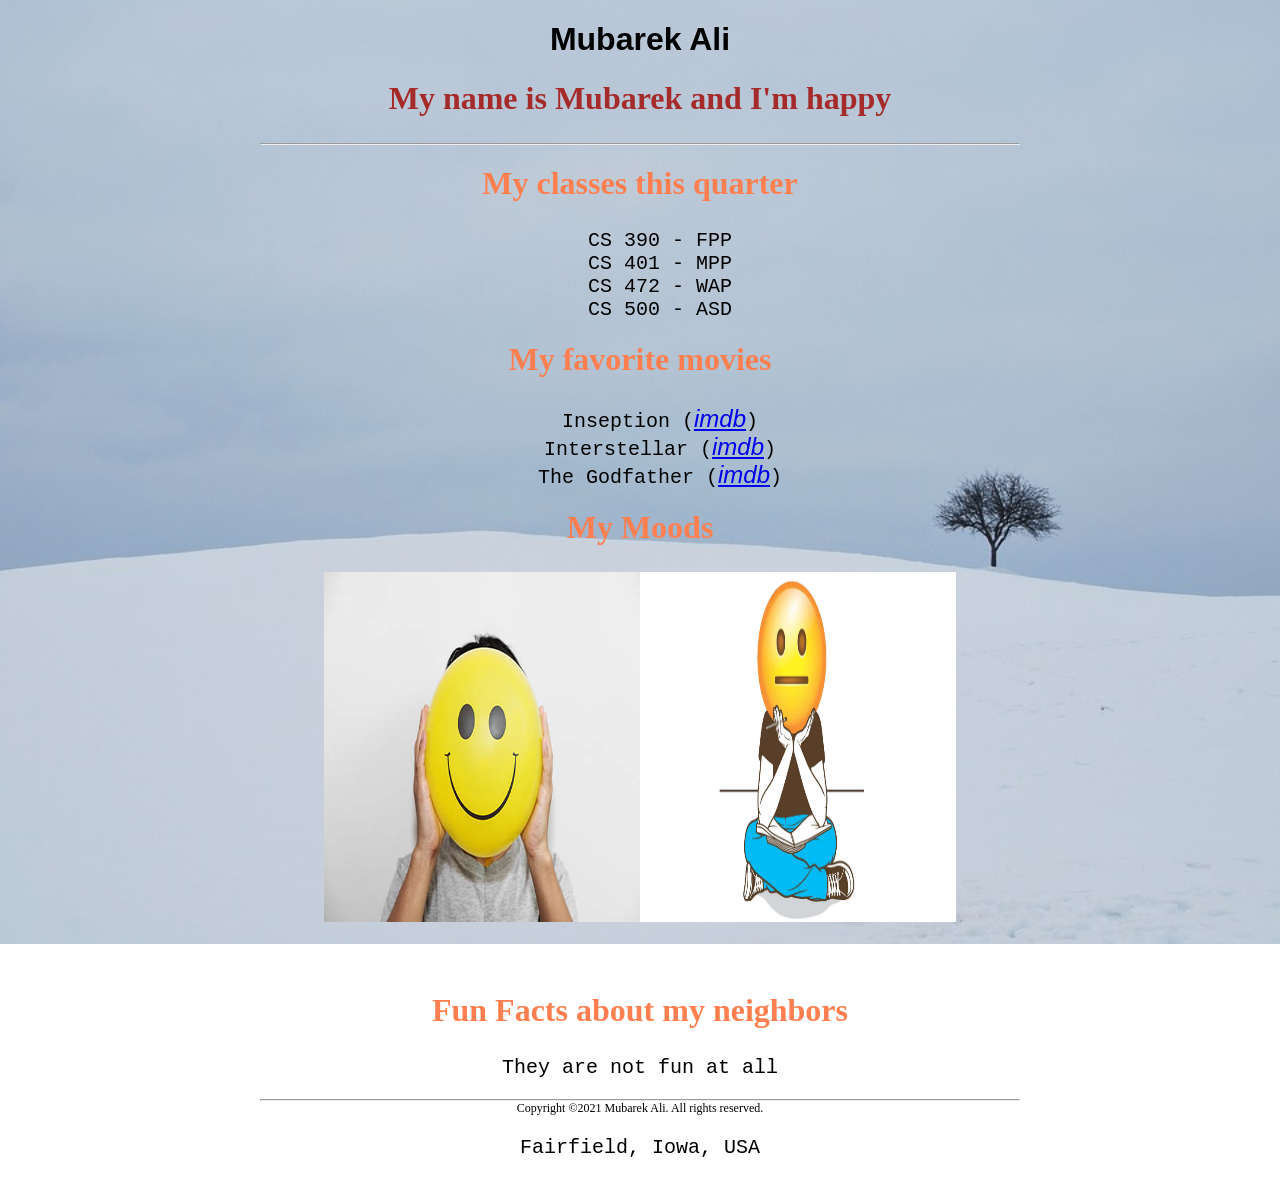
==== aboutme.html @ 379b5891 "About me WAP" ====
<!DOCTYPE html>
<html lang="en">

<head>
    <meta charset="UTF-8">
    <meta http-equiv="X-UA-Compatible" content="IE=edge">
    <meta name="viewport" content="width=device-width, initial-scale=1.0">
    <title>Document</title>
    <link rel="stylesheet" href="styleme.css">
</head>

<body>
    <div>
        <div id="personal_info">

            <h1>Mubarek Ali </h1>
            <h2> My name is Mubarek and I'm happy </h2>
            <hr>

        </div>
        <div>
            <div id="courses">

                <h2> My classes this quarter </h2>
                <ul>
                    <li> CS 390 - FPP </li>
                    <li> CS 401 - MPP </li>
                    <li> CS 472 - WAP </li>
                    <li> CS 500 - ASD</li>

                </ul>
            </div>

            <div id="fav_movies">
                <h2> My favorite movies</h2>
                <ol>
                    <li> Inseption (<a href="https://www.imdb.com/title/tt1375666/">imdb</a>)</li>
                    <li> Interstellar (<a href="https://www.imdb.com/title/tt0816692/?ref_=nv_sr_srsg_0">imdb</a>)</li>
                    <li> The Godfather (<a href=" https://www.imdb.com/title/tt0068646/?ref_=nv_sr_srsg_0">imdb</a>)
                    </li>
                </ol>
            </div>
            <div id="moods">
                <h2>My Moods</h2>
                <div id="img_left">
                    <img id="happy" src="happy.jpeg" alt="">

                </div>
                <div id="img_right">
                    <img id="bored" src="Bored-out-of-their-minds.jpeg" alt="">

                </div>

            </div>
            <div style="height: 400px;"></div>
            <div id="fun_fact">
                <h2> Fun Facts about my neighbors</h2>
                <p> They are not fun at all</p>
            </div>
        </div>
    </div>

    <hr>
    <footer>

        <div style="text-align: center; font-size: 9pt; font-family: Verdana">


            Copyright ©2021 Mubarek Ali. All rights reserved.<br>
            <p>Fairfield, Iowa, USA</p>
        </div>
    </footer>
</body>

</html>
---- styleme.css ----
body {
    background-image: url('winter-2518916_960_720.jpeg');
    background-repeat: no-repeat;
    background-size: cover;
    background-attachment: fixed;
}



#personal_info h1 {
    font-family: Optima, sans-serif;
    text-align: center;

}

#personal_info h2 {
    font-family: Snell Roundhand, cursive;
    color: brown;
    text-align: center;

}


h2 {
    font-family: Bradley Hand, cursive;
    font-weight: 900;
    color: coral;
    font-size: xx-large;
    text-align: center;
    margin-top: 20px;


}

ul,
ol,
p {
    font-family: monospace;
    font-size: x-large;
    align-items: center;
    list-style: none;
    text-align: center;
}

#fav_movies {
    text-align: center;
}

#fav_movies a {
    font-style: italic;
    font-family: Optima, sans-serif;
}

/* #moods {
    text-align: center;

} */

#img_left {
    float: left;
    width: 50%;


}

#img_right {
    float: left;
    width: 50%;


}

img {

    width: 50%;
    height: 350px;
    margin: auto;

}

#happy {
    margin-left: 50%;
}

hr {
    width: 60%;
    margin: auto;
}
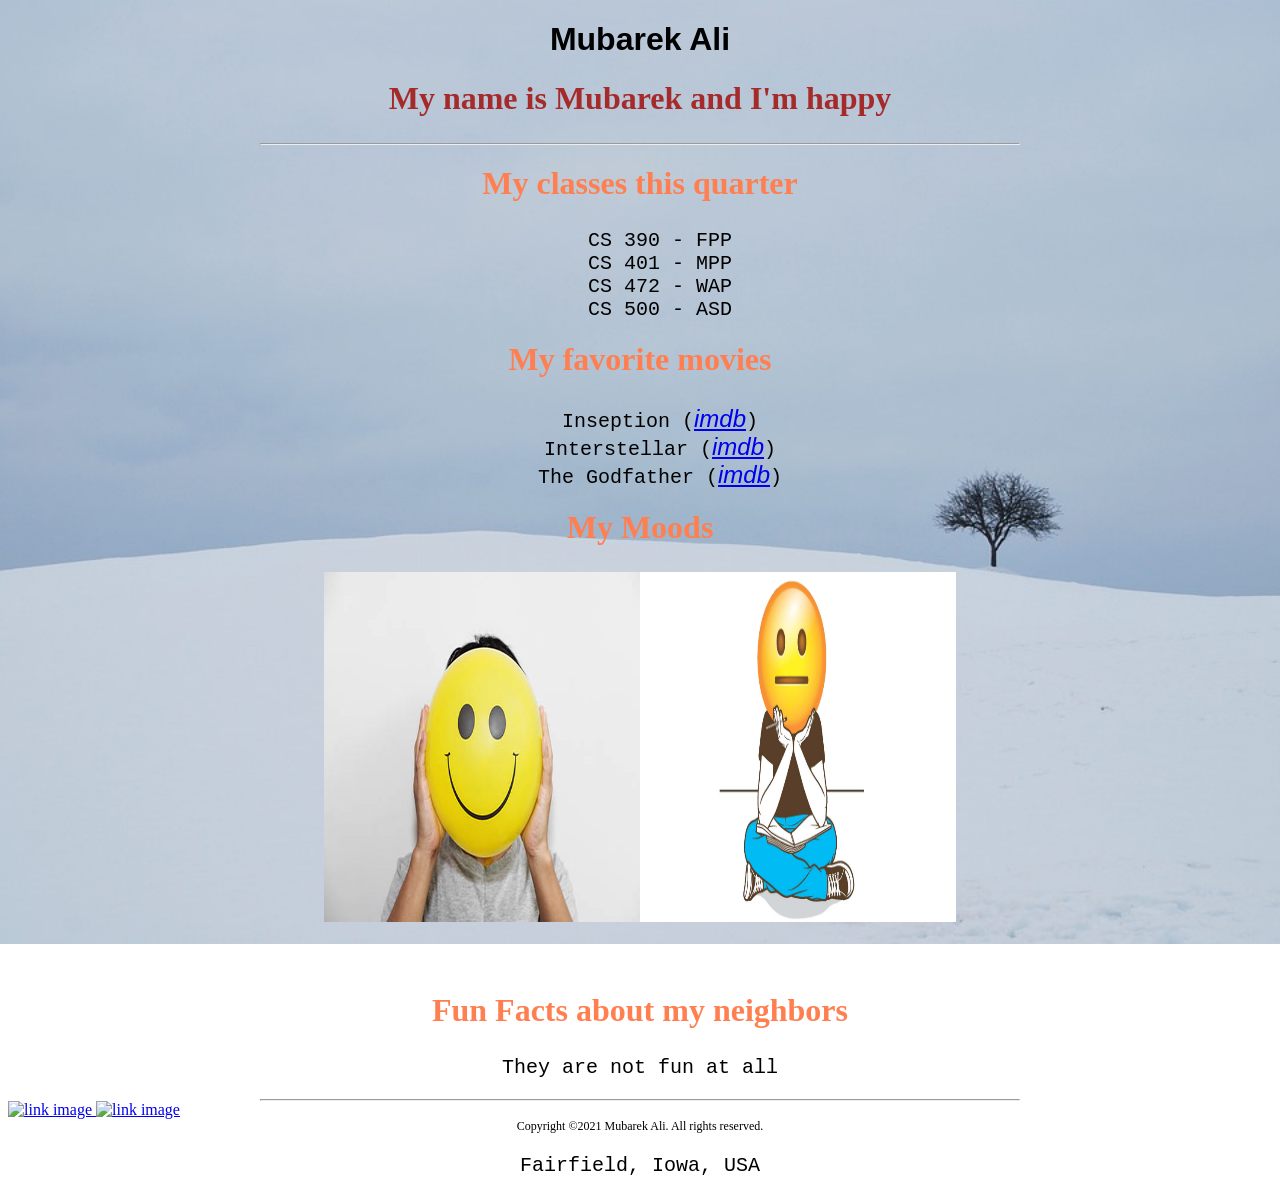
==== commit acd295b9: "checker" ====
--- a/aboutme.html
+++ b/aboutme.html
@@ -12,6 +12,7 @@
 <body>
     <div>
         <div id="personal_info">
+
 
             <h1>Mubarek Ali </h1>
             <h2> My name is Mubarek and I'm happy </h2>
@@ -62,7 +63,13 @@
 
     <hr>
     <footer>
-
+        <a href="https://validator.w3.org/nu/?doc=https%3A%2F%2Fabdiwjilo.github.io%2Faboutme%2Faboutme.html">
+            <img alt="link image" src="https://manalabs.org/img/w3c-html.png" />
+        </a>
+        <a
+            href="http://jigsaw.w3.org/css-validator/validator?uri=https%3A%2F%2Fabdiwjilo.github.io%2Faboutme%2Faboutme.html&profile=css3svg&usermedium=all&warning=1&vextwarning=&lang=en">
+            <img alt="link image" src="https://manalabs.org/img/w3c-css.png" />
+        </a>
         <div style="text-align: center; font-size: 9pt; font-family: Verdana">
 
 
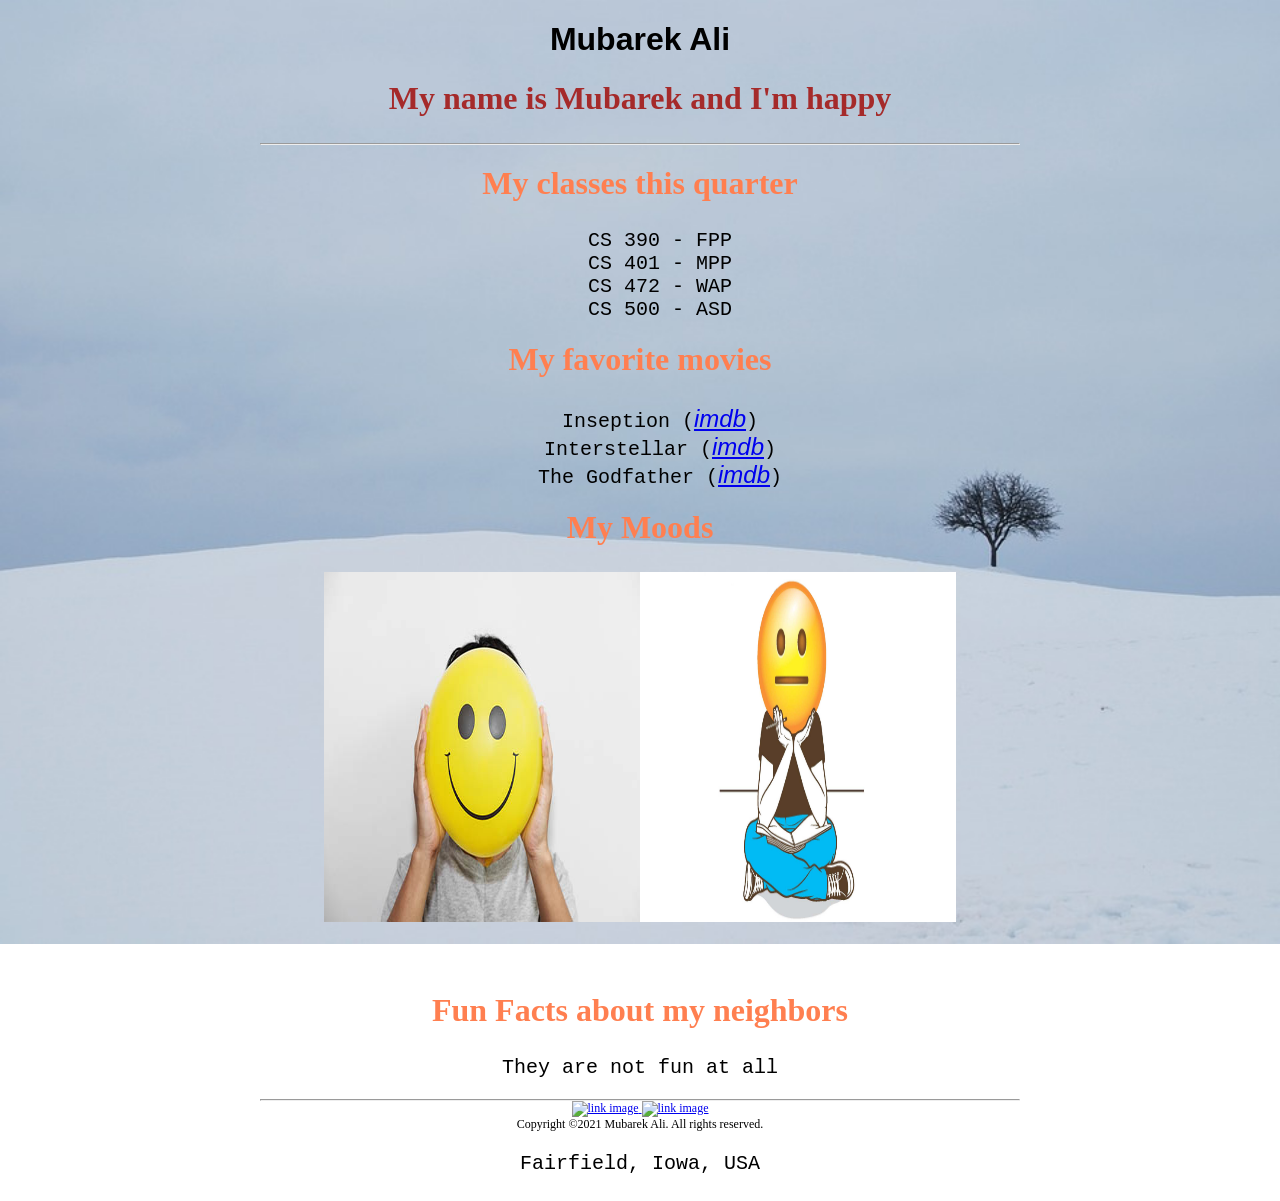
==== commit 8f153759: "final" ====
--- a/aboutme.html
+++ b/aboutme.html
@@ -63,19 +63,23 @@
 
     <hr>
     <footer>
-        <a href="https://validator.w3.org/nu/?doc=https%3A%2F%2Fabdiwjilo.github.io%2Faboutme%2Faboutme.html">
-            <img alt="link image" src="https://manalabs.org/img/w3c-html.png" />
-        </a>
-        <a
-            href="http://jigsaw.w3.org/css-validator/validator?uri=https%3A%2F%2Fabdiwjilo.github.io%2Faboutme%2Faboutme.html&profile=css3svg&usermedium=all&warning=1&vextwarning=&lang=en">
-            <img alt="link image" src="https://manalabs.org/img/w3c-css.png" />
-        </a>
+
         <div style="text-align: center; font-size: 9pt; font-family: Verdana">
+            <a href="https://validator.w3.org/nu/?doc=https://mubithelong.github.io/Lab01/aboutme.html">
+                <img alt="link image" src="https://mumstudents.org/cs472/2014-09/images/w3c-html.png" />
+            </a>
+            <a href="http://jigsaw.w3.org/css-validator/validator?uri=https://mubithelong.github.io/Lab01/styleme.css">
+                <img alt="link image" src="https://manalabs.org/img/w3c-css.png" />
+            </a>
+            <div style="text-align: center; font-size: 9pt; font-family: Verdana">
+
+                Copyright ©2021 Mubarek Ali. All rights reserved.<br>
+                <p>Fairfield, Iowa, USA</p>
+            </div>
+
+        </div>
 
 
-            Copyright ©2021 Mubarek Ali. All rights reserved.<br>
-            <p>Fairfield, Iowa, USA</p>
-        </div>
     </footer>
 </body>
 
--- a/styleme.css
+++ b/styleme.css
@@ -70,7 +70,8 @@
 
 }
 
-img {
+#happy,
+#bored {
 
     width: 50%;
     height: 350px;
@@ -80,7 +81,10 @@
 
 #happy {
     margin-left: 50%;
+
 }
+
+
 
 hr {
     width: 60%;
